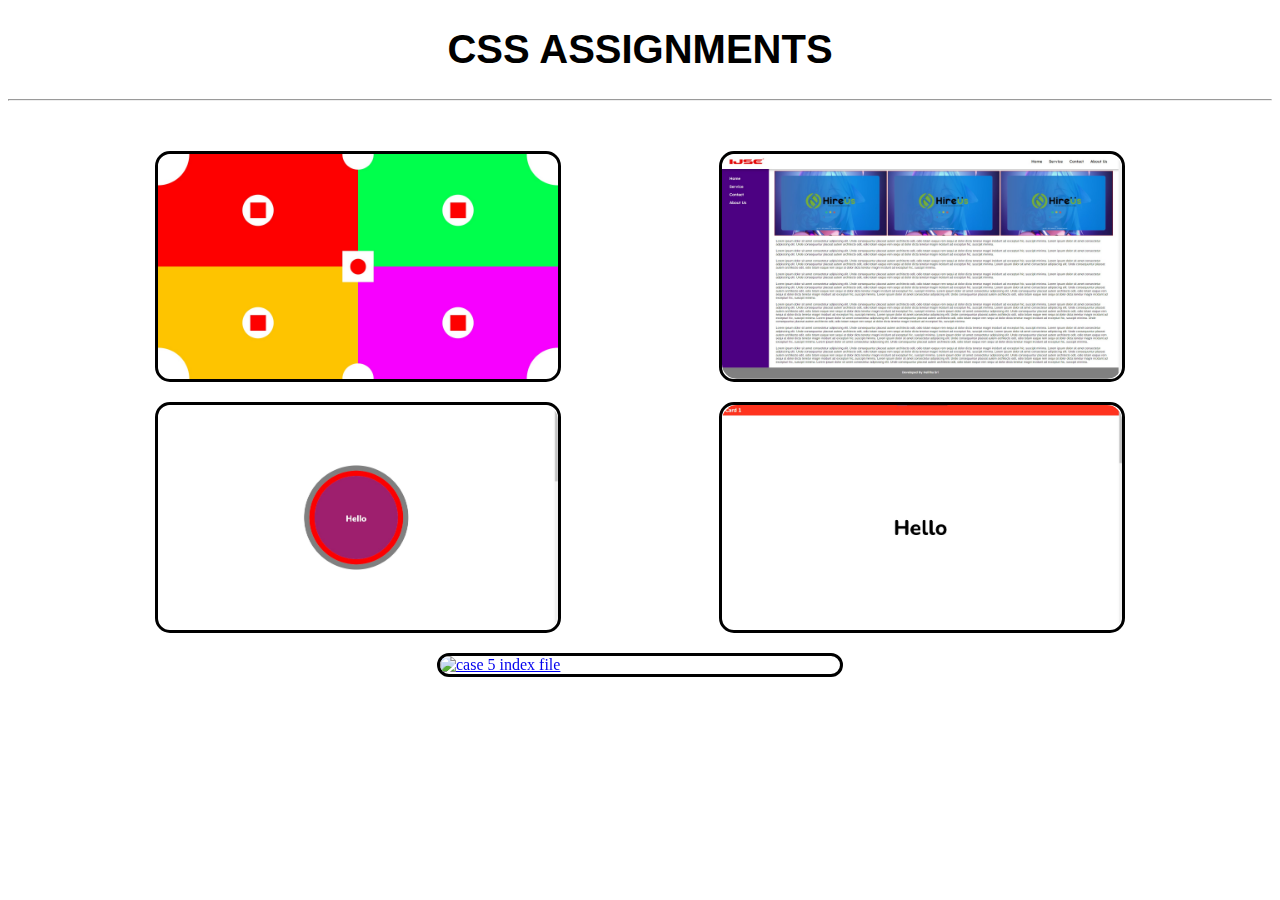
==== index.html @ cc8219bf "All Assignment in One Site" ====
<!DOCTYPE html>
<html lang="en">
  <head>
    <meta charset="UTF-8" />
    <meta http-equiv="X-UA-Compatible" content="IE=edge" />
    <meta name="viewport" content="width=device-width, initial-scale=1.0" />
    <title>Home | CSS Assignment</title>
    <style>
      body > section {
        display: flex;
        justify-content: space-evenly;
        margin-top: 40px;
        flex-wrap: wrap;
      }

      body > h1 {
        text-align: center;
        font-size: 40px;
        font-weight: bold;
        font-family: -apple-system, BlinkMacSystemFont, "Segoe UI", Roboto,
          Oxygen, Ubuntu, Cantarell, "Open Sans", "Helvetica Neue", sans-serif;
      }

      .container {
        position: relative;
        width: 400px;
        display: flex;
        border: 3px solid rgb(0, 0, 0);
        border-radius: 15px;
        margin: 10px;
      }

      .container:hover img {
        opacity: 0.3;
      }

      .container:hover > div {
        opacity: 1;
      }

      .container:hover{
        border: 5px solid rgb(255, 0, 0);
      }

      .container > img {
        opacity: 1;
        display: block;
        width: 400px;
        height: auto;
        transition: 0.5s ease;
        backface-visibility: hidden;
        border-radius: 15px;
      }

      .container > div {
        transition: 0.5s ease;
        opacity: 0;
        position: absolute;
        top: 50%;
        right: 0;
        bottom: 0;
        left: 0;
        margin: auto;
      }

      .container > div > div {
        color: rgb(0, 0, 0);
        font-size: 16px;
        padding: 10px;
        text-align: center;
        font-size: 32px;
        font-family: -apple-system, BlinkMacSystemFont, "Segoe UI", Roboto,
          Oxygen, Ubuntu, Cantarell, "Open Sans", "Helvetica Neue", sans-serif;
        font-weight: bold;
        
      }

      table {
        margin: auto;
        width: 5px;
      }
    </style>
  </head>

  <body>
    <h1>CSS ASSIGNMENTS</h1>
    <hr/>

    <!-- do with table (Old) -->
    <!-- <section>
      <table>
        <tr>
          <td>
            <a href="case 1/index.html" target="_self">
              <div class="container">
                <img src="screenshots/case 1.jpg" alt="case 1 index file" />
                <div>
                  <div>CSS Assignment 1</div>
                </div>
              </div>
            </a>
          </td>
          <td>
            <a href="case 2/index.html" target="_self">
              <div class="container">
                <img src="screenshots/case 2.jpg" alt="case 2 index file" />
                <div>
                  <div>CSS Assignment 2</div>
                </div>
              </div>
            </a>
          </td>
          <td>
            <a href="case 3/index.html" target="_self">
              <div class="container">
                <img src="screenshots/case 3.jpg" alt="case 3 index file" />
                <div>
                  <div>CSS Assignment 3</div>
                </div>
              </div>
            </a>
          </td>
        </tr>
        <tr>
          <td>
            <a href="case 4/index.html" target="_self">
              <div class="container">
                <img src="screenshots/case 4.jpg" alt="case 4 index file" />
                <div>
                  <div>CSS Assignment 4</div>
                </div>
              </div>
            </a>
          </td>
        </tr>
      </table>
    </section> -->

    <!-- do with flex -->
    <section>
      <a href="case 1/index.html" target="_self">
        <div class="container">
          <img src="screenshots/case 1.jpg" alt="case 1 index file" />
          <div>
            <div>CSS Assignment 1</div>
          </div>
        </div>
      </a>

      <a href="case 2/index.html" target="_self">
        <div class="container">
          <img src="screenshots/case 2.jpg" alt="case 2 index file" />
          <div>
            <div>CSS Assignment 2</div>
          </div>
        </div>
      </a>

      <a href="case 3/index.html" target="_self">
        <div class="container">
          <img src="screenshots/case 3.jpg" alt="case 3 index file" />
          <div>
            <div>CSS Assignment 3</div>
          </div>
        </div>
      </a>

      <a href="case 4/index.html" target="_self">
        <div class="container">
          <img src="screenshots/case 4.jpg" alt="case 4 index file" />
          <div>
            <div>CSS Assignment 4</div>
          </div>
        </div>
      </a>

      <a href="case 5/index.html" target="_self">
        <div class="container">
          <img src="screenshots/case 5.jpg" alt="case 5 index file" />
          <div>
            <div>CSS Assignment 5</div>
          </div>
        </div>
      </a>
    </section>
    <br />
  </body>
</html>
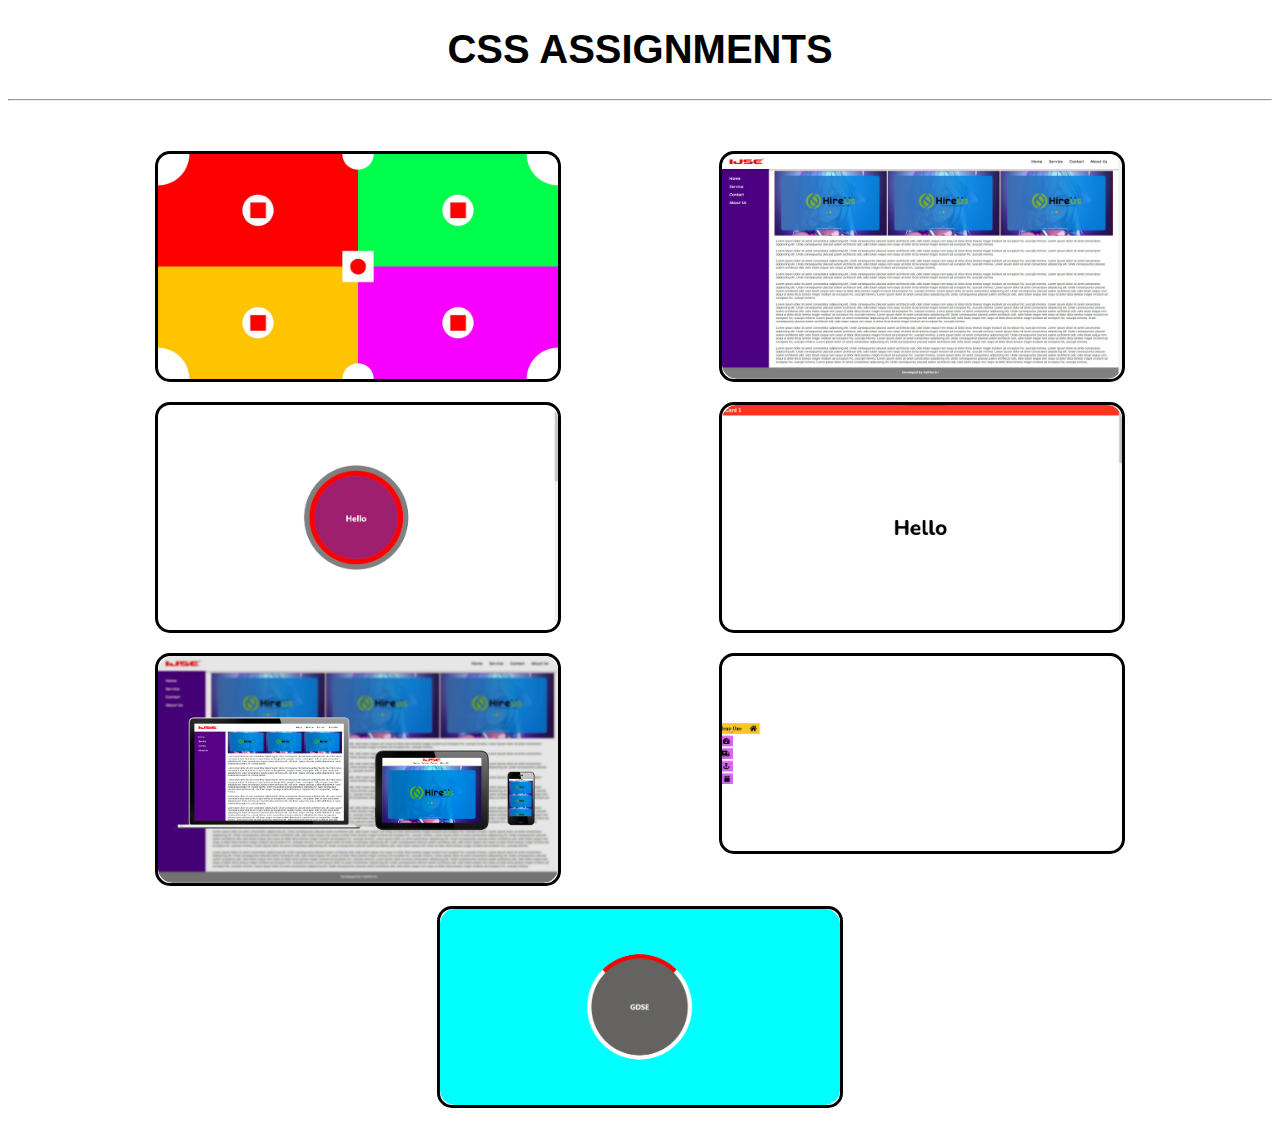
==== commit 745baa5c: "All Assignment in One Site" ====
--- a/index.html
+++ b/index.html
@@ -182,6 +182,24 @@
           </div>
         </div>
       </a>
+
+      <a href="case 6/index.html" target="_self">
+        <div class="container">
+          <img src="screenshots/menu.gif" alt="case 6 index file" />
+          <div>
+            <div>CSS Assignment 5</div>
+          </div>
+        </div>
+      </a>
+
+      <a href="case 7/index.html" target="_self">
+        <div class="container">
+          <img src="screenshots/case_7.gif" alt="case 7 index file" />
+          <div>
+            <div>CSS Assignment 5</div>
+          </div>
+        </div>
+      </a>
     </section>
     <br />
   </body>
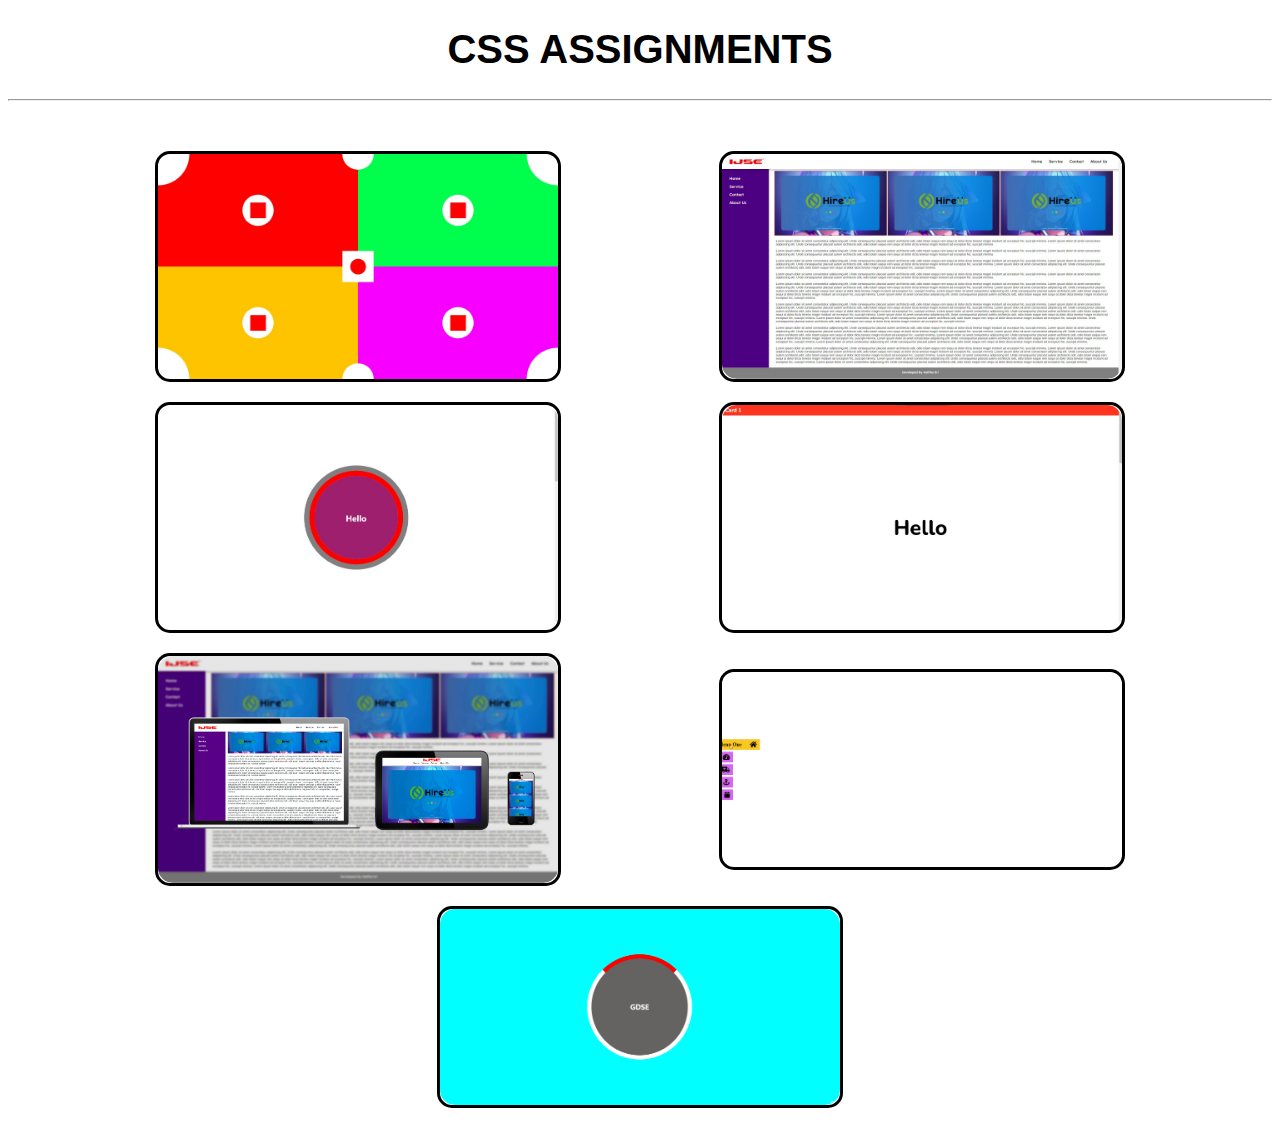
==== commit 455a88a6: "done" ====
--- a/index.html
+++ b/index.html
@@ -11,6 +11,7 @@
         justify-content: space-evenly;
         margin-top: 40px;
         flex-wrap: wrap;
+        align-items: center;
       }
 
       body > h1 {
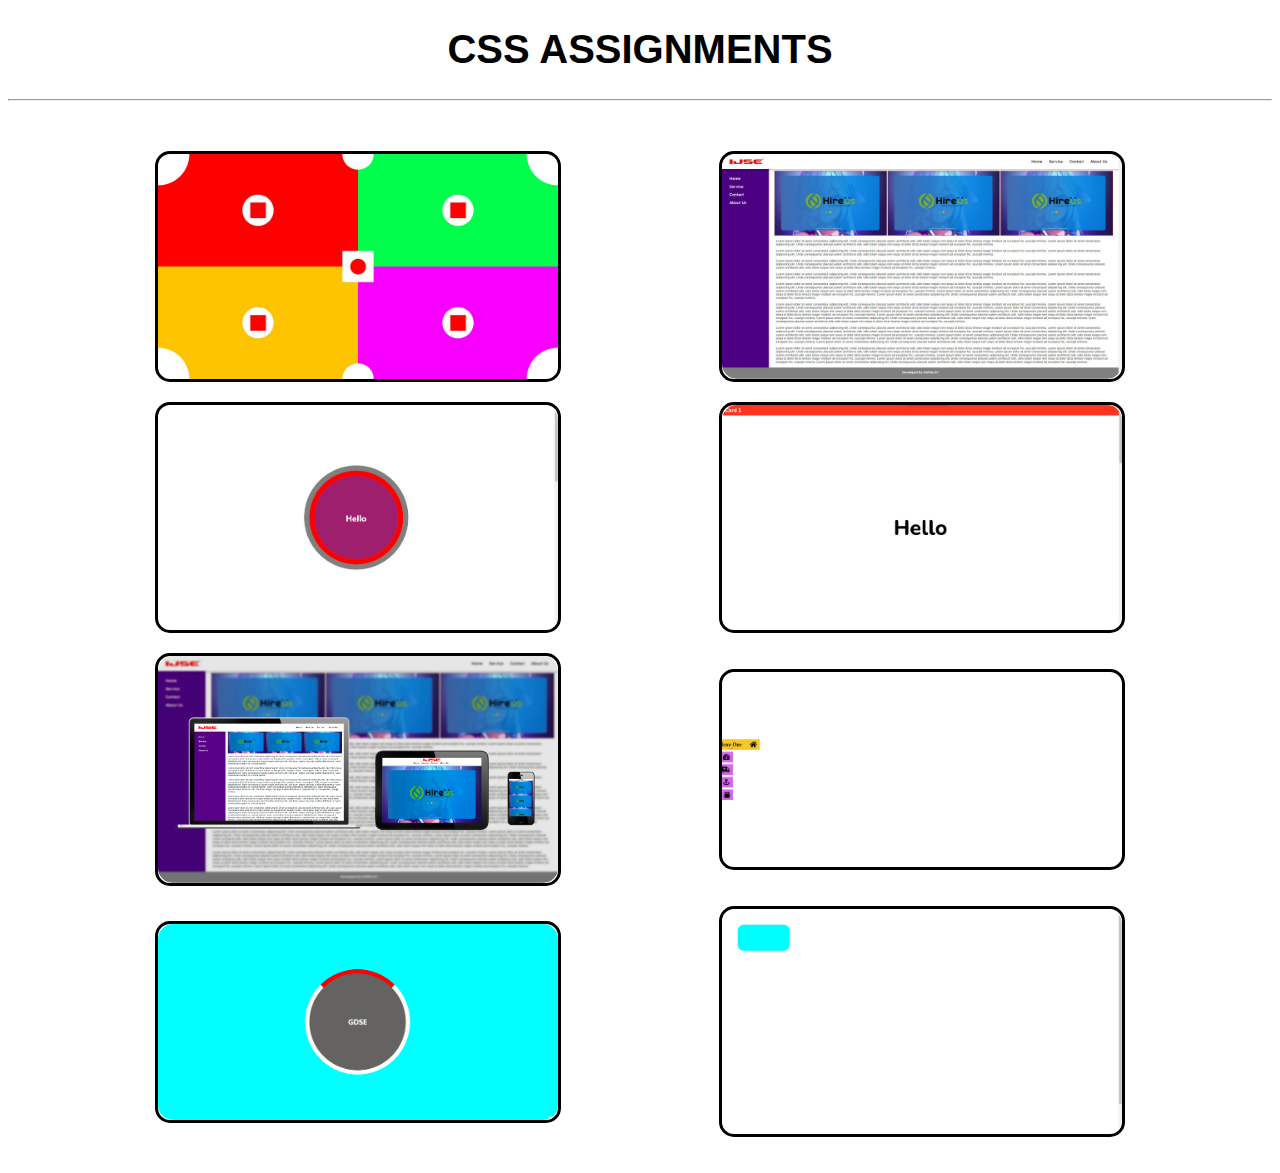
==== commit a4c064e1: "All Assignment in One Site" ====
--- a/index.html
+++ b/index.html
@@ -201,6 +201,16 @@
           </div>
         </div>
       </a>
+
+      <a href="case 8/index.html" target="_self">
+        <div class="container">
+          <img src="screenshots/case 8.gif" alt="case 8 index file" />
+          <div>
+            <div>CSS Assignment 5</div>
+          </div>
+        </div>
+      </a>
+
     </section>
     <br />
   </body>
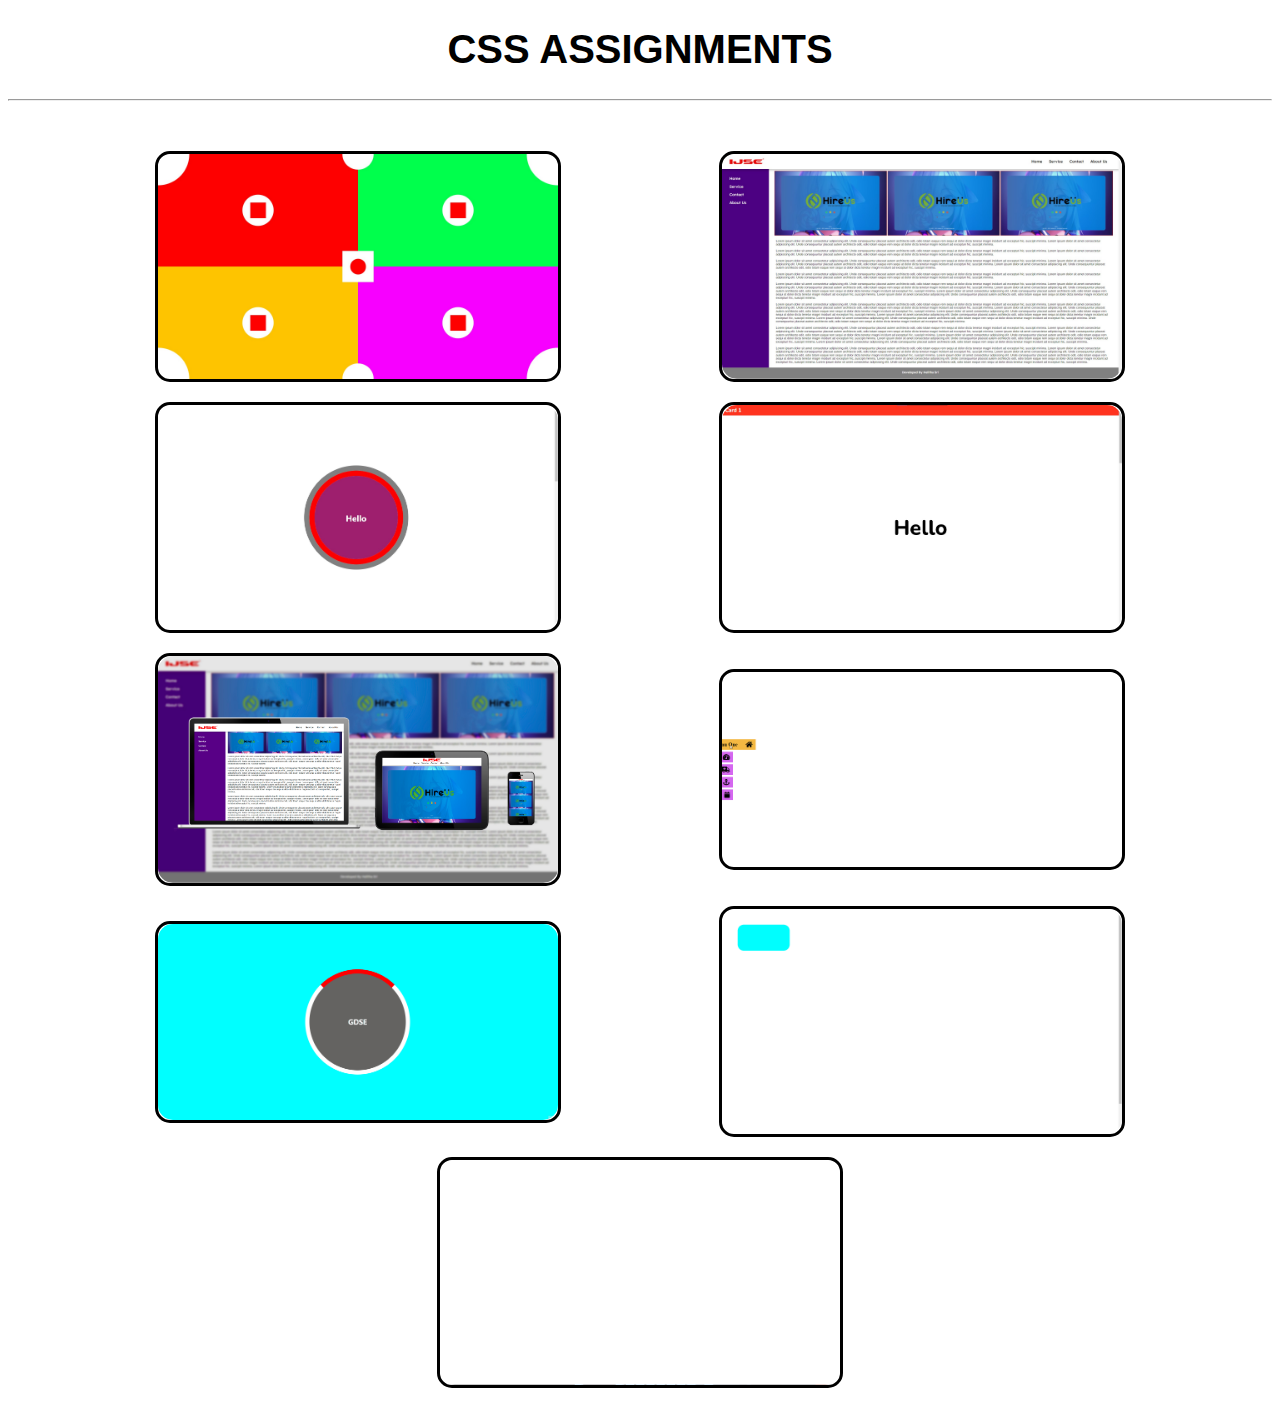
==== commit c1ee09c3: "Update" ====
--- a/index.html
+++ b/index.html
@@ -188,16 +188,16 @@
         <div class="container">
           <img src="screenshots/menu.gif" alt="case 6 index file" />
           <div>
-            <div>CSS Assignment 5</div>
+            <div>CSS Assignment 6</div>
           </div>
         </div>
       </a>
 
       <a href="case 7/index.html" target="_self">
         <div class="container">
-          <img src="screenshots/case_7.gif" alt="case 7 index file" />
-          <div>
-            <div>CSS Assignment 5</div>
+          <img src="screenshots/case 7.gif" alt="case 7 index file" />
+          <div>
+            <div>CSS Assignment 7</div>
           </div>
         </div>
       </a>
@@ -206,7 +206,16 @@
         <div class="container">
           <img src="screenshots/case 8.gif" alt="case 8 index file" />
           <div>
-            <div>CSS Assignment 5</div>
+            <div>CSS Assignment 8</div>
+          </div>
+        </div>
+      </a>
+
+      <a href="case 9/index.html" target="_self">
+        <div class="container">
+          <img src="screenshots/case 9.gif" alt="case 9 index file" />
+          <div>
+            <div>CSS Assignment 9</div>
           </div>
         </div>
       </a>
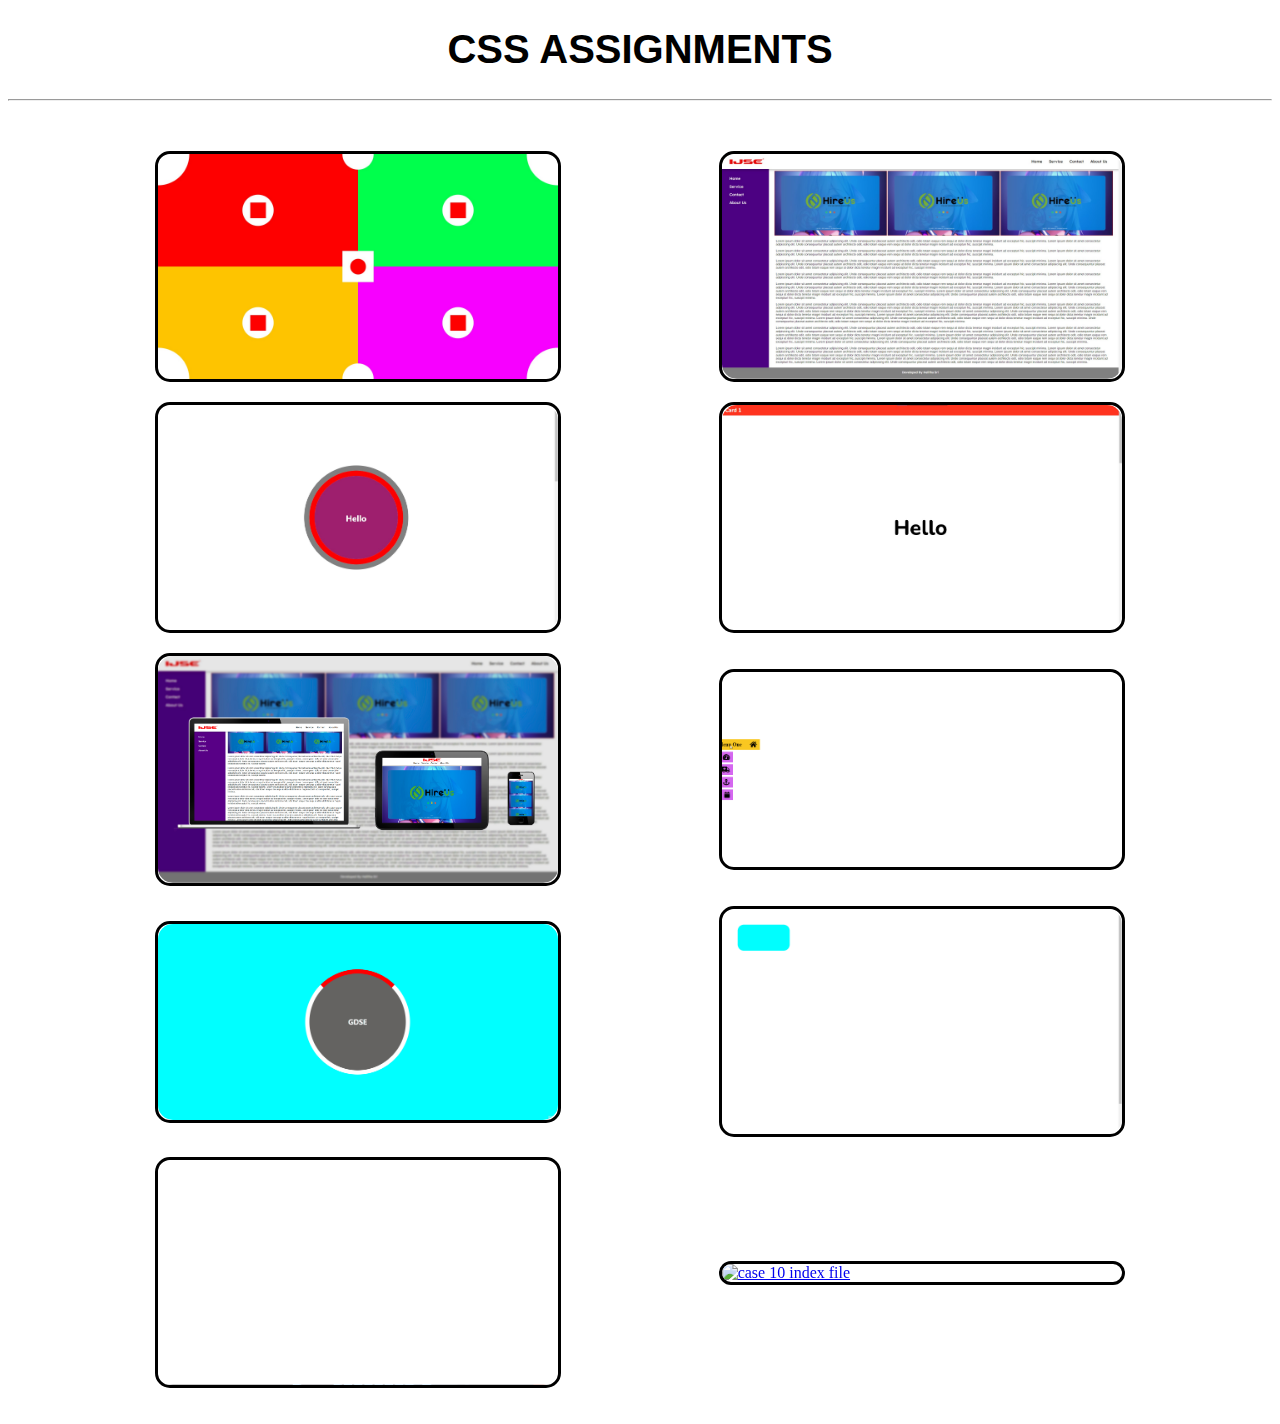
==== commit 484308c4: "All Assignment in One Site" ====
--- a/index.html
+++ b/index.html
@@ -220,6 +220,15 @@
         </div>
       </a>
 
+      <a href="case 10/index.html" target="_self">
+        <div class="container">
+          <img src="screenshots/case 10.gif" alt="case 10 index file" />
+          <div>
+            <div>CSS Assignment 10</div>
+          </div>
+        </div>
+      </a>
+
     </section>
     <br />
   </body>
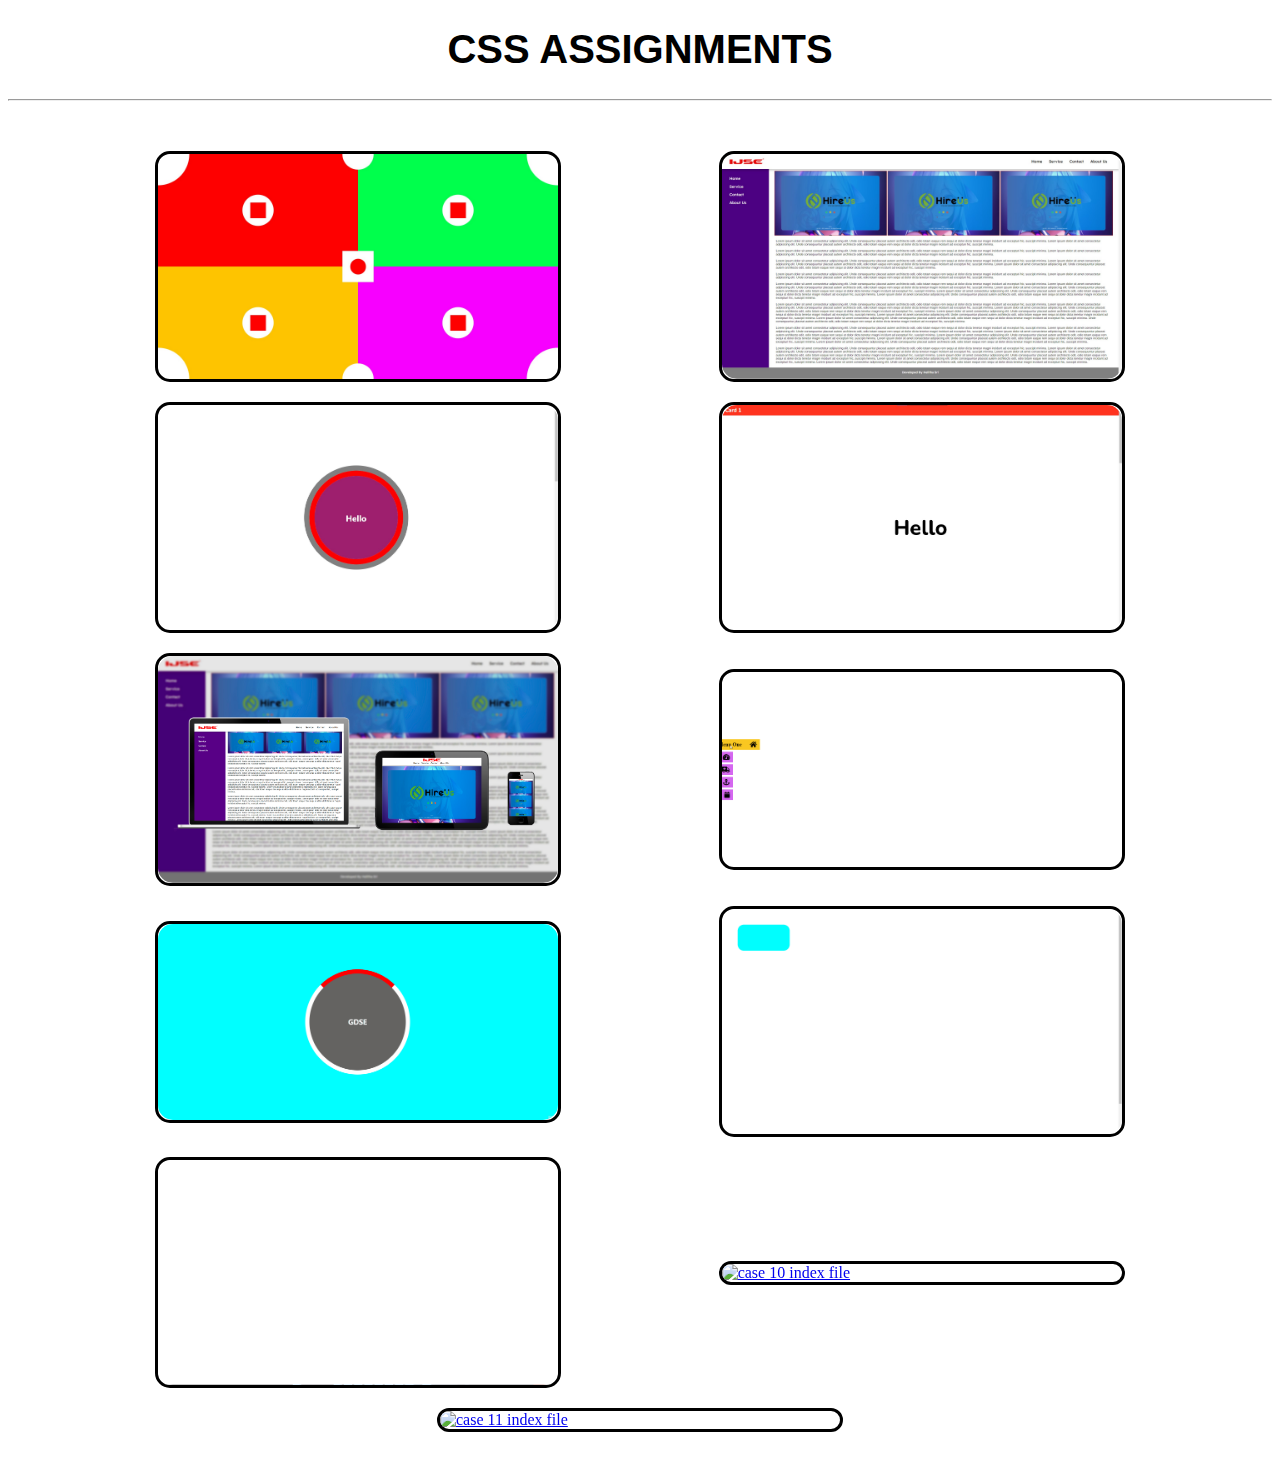
==== commit 7631c9bb: "All Assignment in One Site" ====
--- a/index.html
+++ b/index.html
@@ -229,6 +229,15 @@
         </div>
       </a>
 
+      <a href="case 11/index.html" target="_self">
+        <div class="container">
+          <img src="screenshots/case 11.gif" alt="case 11 index file" />
+          <div>
+            <div>CSS Assignment 11</div>
+          </div>
+        </div>
+      </a>
+
     </section>
     <br />
   </body>
